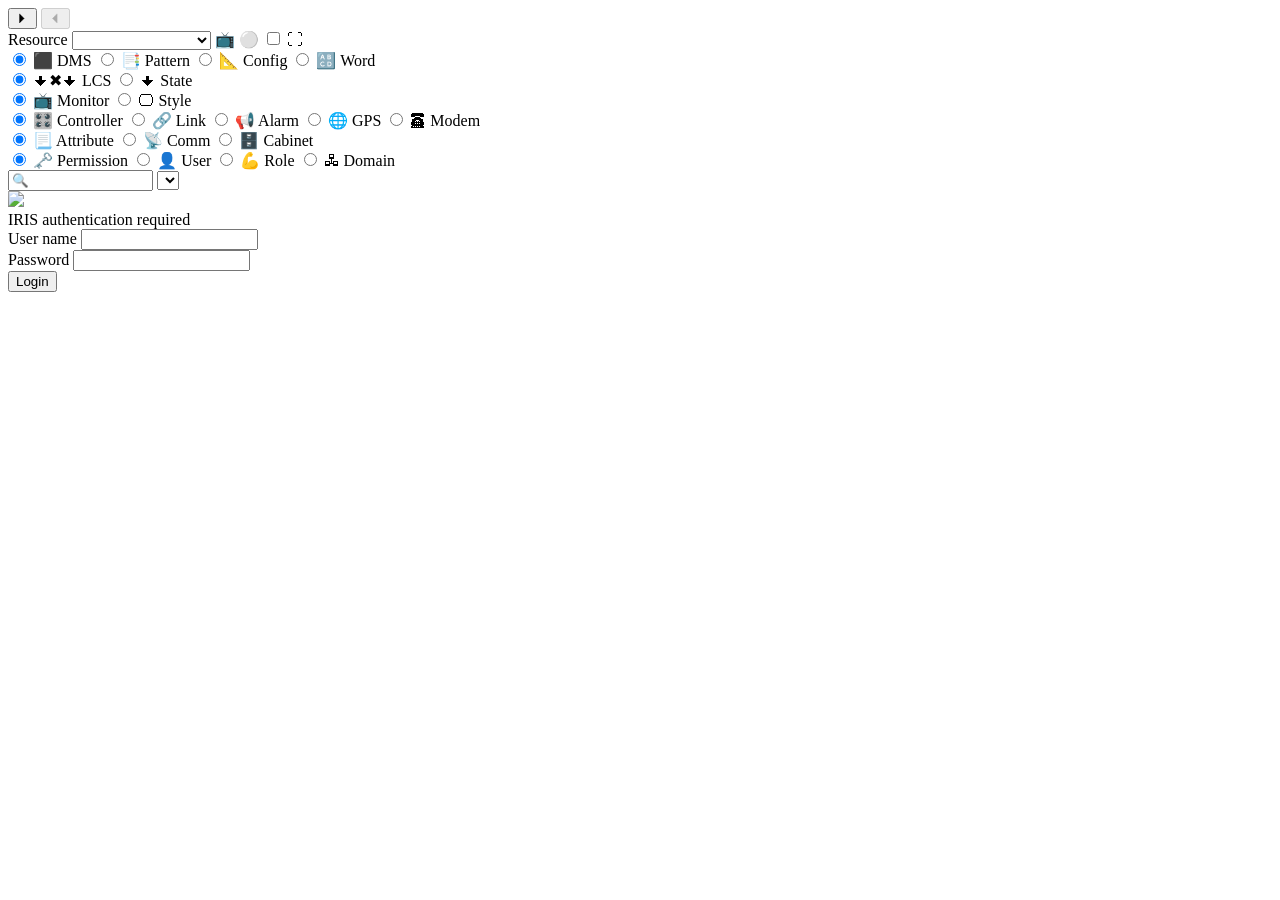
==== bulb/static/index.html @ 3d4e0d6c "bulb: Include `index.html` in `pkg` release" ====
<!DOCTYPE html>
<html>
  <head>
    <meta content="text/html;charset=utf-8" http-equiv="Content-Type">
    <meta name="viewport" content="width=device-width, initial-scale=1.0">
    <title>IRIS</title>
    <link rel="icon" type="image/png" href="bulb/favicon.png">
    <link rel='stylesheet'
          href='https://fonts.googleapis.com/css?family=Overpass'>
    <link rel="stylesheet"
          href="https://unpkg.com/leaflet@1.9.4/dist/leaflet.css"
          crossorigin="anonymous"
          integrity="sha384-sHL9NAb7lN7rfvG5lfHpm643Xkcjzp4jFvuavGOndn6pjVqS6ny56CAt3nsEVT4H">
    <script src="https://unpkg.com/leaflet@1.9.4/dist/leaflet.js"
            crossorigin="anonymous"
            integrity="sha384-cxOPjt7s7Iz04uaHJceBmS+qpjv2JkIHNVcuOrM+YHwZOmJGBXI00mdUXEq65HTH"></script>
    <script src="https://unpkg.com/leaflet.vectorgrid@1.3.0/dist/Leaflet.VectorGrid.bundled.min.js"
            crossorigin="anonymous"
            integrity="sha384-QDTA8MXPewzk8Ryt7UyfUmk+WcHcVYLcxAydowJk1WPgwjdXOIlJIDz25ITLVwTl">
    </script>
    <script src="bulb/map.js" type="text/javascript"></script>
    <script type="module">
      import init from './bulb/bulb.js';
      init();
    </script>
    <link rel="stylesheet" href="bulb/bulb.css">
  </head>
  <body>
    <div class="root">
      <div id="map_pane"></div>
      <div id="divider">
          <button id="hide_sidebar" type="button">🞂</button>
          <button id="show_sidebar" type="button" disabled>🞀</button>
      </div>
      <div id="sidebar">
        <div class="sb_row">
          <label for="sb_resource">Resource</label>
          <select id="sb_resource">
            <option></option>
            <option id="opt_action_plan" class="no-display" value="action_plan">📋 Action Plan</option>
            <option id="opt_beacon" class="no-display" value="beacon">🔆 Beacon</option>
            <option id="opt_camera" class="no-display" value="camera">🎥 Camera</option>
            <option id="opt_dms" class="no-display" value="dms">⬛ DMS</option>
            <option id="opt_gate_arm" class="no-display" value="gate_arm">⫬ Gate Arm</option>
            <option id="opt_incident" class="no-display" value="incident">🚨 Incident</option>
            <option id="opt_lcs" class="no-display" value="lcs">🠟✖🠟 LCS</option>
            <option id="opt_ramp_meter" class="no-display" value="ramp_meter">🚦 Ramp Meter</option>
            <option id="opt_video_monitor" class="no-display" value="video_monitor">📺 Video Monitor</option>
            <option id="opt_weather_sensor" class="no-display" value="weather_sensor">🌦️ Weather Sensor</option>
            <option disabled>────────</option>
            <option id="opt_controller" class="no-display" value="controller">🎛️ Controller</option>
            <option id="opt_detector" class="no-display" value="detector">🚗⬚ Detector</option>
            <option id="opt_permission" class="no-display" value="permission">🗝️ Permission</option>
            <option id="opt_system" class="no-display" value="system_attribute">📃 System</option>
            <option id="opt_toll_zone" class="no-display" value="tag_reader">🏷️ Tag Reader</option>
          </select>
          <label id="sb_monitor" class="sb_label">📺</label>
          <label id="sb_notify" class="sb_label">⚪</label>
          <input id="sb_fullscreen" class="toggle" type="checkbox" aria-label="Toggle fullscreen">
          <label for="sb_fullscreen"> ⛶ </label>
        </div>
        <div id="res_dms_row" class="no-display">
          <input id="res_dms" class="toggle" type="radio" name="res_dms" checked>
          <label for="res_dms">⬛ DMS</label>
          <input id="res_msg_pattern" class="toggle" type="radio" name="res_dms">
          <label for="res_msg_pattern">📑 Pattern</label>
          <input id="res_sign_config" class="toggle" type="radio" name="res_dms">
          <label for="res_sign_config">📐 Config</label>
          <input id="res_word" class="toggle" type="radio" name="res_dms">
          <label for="res_word">🔠 Word</label>
        </div>
        <div id="res_lcs_row" class="no-display">
          <input id="res_lcs" class="toggle" type="radio" name="res_lcs" checked>
          <label for="res_lcs">🠟✖🠟 LCS</label>
          <input id="res_lcs_state" class="toggle" type="radio" name="res_lcs">
          <label for="res_lcs_state">🠟 State</label>
        </div>
        <div id="res_video_monitor_row" class="no-display">
          <input id="res_video_monitor" class="toggle" type="radio" name="res_video" checked>
          <label for="res_video_monitor">📺 Monitor</label>
          <input id="res_monitor_style" class="toggle" type="radio" name="res_video">
          <label for="res_monitor_style">🖵 Style</label>
<!--      <input id="res_flow_stream" class="toggle" type="radio" name="res_video">
          <label for="res_flow_stream">🎞️ Stream</label> -->
        </div>
        <div id="res_controller_row" class="no-display">
          <input id="res_controller" class="toggle" type="radio" name="res_cont" checked>
          <label for="res_controller">🎛️ Controller</label>
          <input id="res_comm_link" class="toggle" type="radio" name="res_cont">
          <label for="res_comm_link">🔗 Link</label>
          <input id="res_alarm" class="toggle" type="radio" name="res_cont">
          <label for="res_alarm">📢 Alarm</label>
          <input id="res_gps" class="toggle" type="radio" name="res_cont">
          <label for="res_gps">🌐 GPS</label>
          <input id="res_modem" class="toggle" type="radio" name="res_cont">
          <label for="res_modem">🖀 Modem</label>
        </div>
        <div id="res_system_row" class="no-display">
          <input id="res_system_attr" class="toggle" type="radio" name="res_system" checked>
          <label for="res_system_attr">📃 Attribute</label>
          <input id="res_comm_config" class="toggle" type="radio" name="res_system">
          <label for="res_comm_config">📡 Comm</label>
          <input id="res_cabinet_style" class="toggle" type="radio" name="res_system">
          <label for="res_cabinet_style">🗄️ Cabinet</label>
        </div>
        <div id="res_permission_row" class="no-display">
          <input id="res_permission" class="toggle" type="radio" name="res_perm" checked>
          <label for="res_permission">🗝️ Permission</label>
          <input id="res_user" class="toggle" type="radio" name="res_perm">
          <label for="res_user">👤 User</label>
          <input id="res_role" class="toggle" type="radio" name="res_perm">
          <label for="res_role">💪 Role</label>
          <input id="res_domain" class="toggle" type="radio" name="res_perm">
          <label for="res_domain">🖧 Domain</label>
        </div>
        <div class="sb_row">
          <input id="sb_search" type="search" placeholder="🔍" size="16">
          <select id="sb_state" aria-label="State"></select>
        </div>
        <div id="sb_list"></div>
        <div id="sb_toast" class="hidden"></div>
        <div id="sb_login" class="hidden">
          <div class="form">
            <div class="row center">
              <img src="bulb/iris.svg">
            </div>
            <div class="row end">
              <span>IRIS authentication required</span>
            </div>
            <div class="row end">
              <label for="login_user">User name</label>
              <input id="login_user" type="text" name="username" autocomplete="username" required>
            </div>
            <div class="row end">
              <label for="login_pass">Password</label>
              <input id="login_pass" type="password" name="password" autocomplete="current-password" required>
            </div>
            <div class="row end">
              <button id="ob_login" type="button">Login</button>
            </div>
          </div>
          <div id="sb_shade"></div>
        </div>
      </div>
    </div>
  </body>
</html>
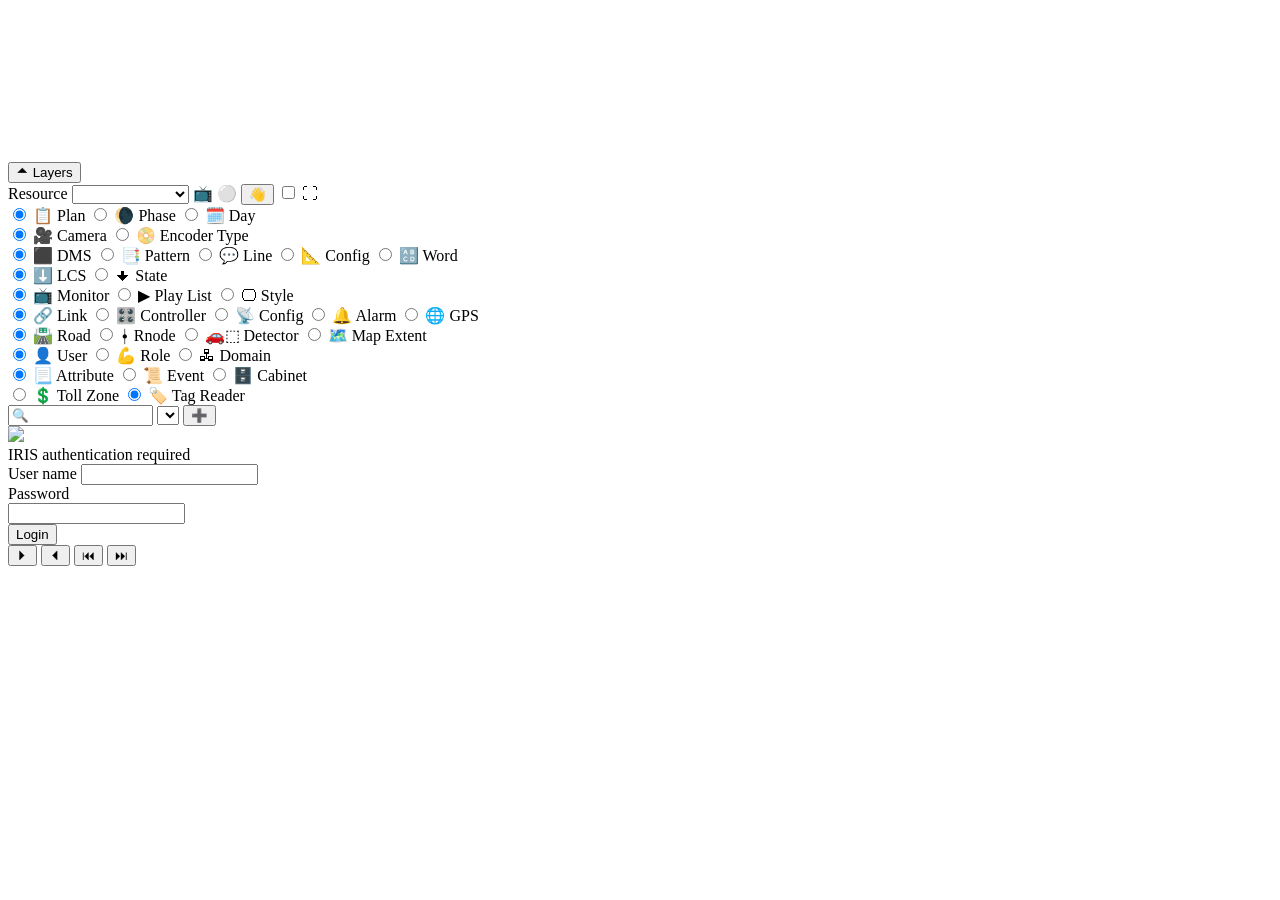
==== commit 831ae8ca: "bulb: layout improvements, allow changing sidebar side" ====
--- a/bulb/static/index.html
+++ b/bulb/static/index.html
@@ -3,123 +3,271 @@
   <head>
     <meta content="text/html;charset=utf-8" http-equiv="Content-Type">
     <meta name="viewport" content="width=device-width, initial-scale=1.0">
-    <title>IRIS</title>
+    <title id="page-title">IRIS</title>
     <link rel="icon" type="image/png" href="bulb/favicon.png">
     <link rel='stylesheet'
           href='https://fonts.googleapis.com/css?family=Overpass'>
-    <link rel="stylesheet"
-          href="https://unpkg.com/leaflet@1.9.4/dist/leaflet.css"
-          crossorigin="anonymous"
-          integrity="sha384-sHL9NAb7lN7rfvG5lfHpm643Xkcjzp4jFvuavGOndn6pjVqS6ny56CAt3nsEVT4H">
-    <script src="https://unpkg.com/leaflet@1.9.4/dist/leaflet.js"
-            crossorigin="anonymous"
-            integrity="sha384-cxOPjt7s7Iz04uaHJceBmS+qpjv2JkIHNVcuOrM+YHwZOmJGBXI00mdUXEq65HTH"></script>
-    <script src="https://unpkg.com/leaflet.vectorgrid@1.3.0/dist/Leaflet.VectorGrid.bundled.min.js"
-            crossorigin="anonymous"
-            integrity="sha384-QDTA8MXPewzk8Ryt7UyfUmk+WcHcVYLcxAydowJk1WPgwjdXOIlJIDz25ITLVwTl">
-    </script>
-    <script src="bulb/map.js" type="text/javascript"></script>
     <script type="module">
       import init from './bulb/bulb.js';
       init();
     </script>
     <link rel="stylesheet" href="bulb/bulb.css">
+    <link rel="stylesheet" href="bulb/wyrm.css">
+    <style id="osm-style">.wyrm-osm { display: none; }</style>
+    <style id="segment-style">.wyrm-segment { display: none; }</style>
+    <style id="controller-style">.wyrm-controller { display: none; }</style>
+    <style id="tag_reader-style">.wyrm-tag_reader { display: none; }</style>
+    <style id="weather_sensor-style">.wyrm-weather_sensor { display: none; }</style>
+    <style id="beacon-style">.wyrm-beacon { display: none; }</style>
+    <style id="gate_arm-style">.wyrm-gate_arm { display: none; }</style>
+    <style id="ramp_meter-style">.wyrm-ramp_meter { display: none; }</style>
+    <style id="camera-style">.wyrm-camera { display: none; }</style>
+    <style id="lcs-style">.wyrm-lcs { display: none; }</style>
+    <style id="dms-style">.wyrm-dms { display: none; }</style>
+    <style id="incident-style">.wyrm-incident { display: none; }</style>
+    <style id="marker-style"></style>
+    <style id="selected-style"></style>
+    <style id="context-style"></style>
+    <style id="wyrm-anim-style"></style>
   </head>
-  <body>
-    <div class="root">
-      <div id="map_pane"></div>
-      <div id="divider">
-          <button id="hide_sidebar" type="button">🞂</button>
-          <button id="show_sidebar" type="button" disabled>🞀</button>
+  <body draggable="false">
+    <div class="no-display">
+      <svg>
+        <defs>
+          <path id="controller-marker" d="M0 0 L24 0 24 14 0 14z M7 4 L17 4 17 2 7 2z M7 8 L9 8 9 6 7 6z M11 8 13 8 13 6 11 6z M15 8 L17 8 17 6 15 6z M7 12 L9 12 9 10 7 10z M11 12 13 12 13 10 11 10z M15 12 L17 12 17 10 15 10z" />
+          <path id="tag_reader-marker" d="M0 -6 L-6 0 A8,8 0 0 0 6 0z M-8 2 A10,10 0 0 0 8 2 L7 1 A9,9 0 0 1 -7 1z M-10 4 A12,12 0 0 0 10 4 L9 3 A11,11 0 0 1 -9 3z M-12 6 A14,14 0 0 0 12 6 L11 5 A13,13 0 0 1 -11 5z" />
+          <path id="weather_sensor-marker" d="M-10 -10 L15 -5 10 0 15 5 -10 10z" />
+          <path id="beacon-marker" d="M0 -16 L4 -9 12 -12 9 -4 16 0 9 4 12 12 4 9 0 20 -4 9 -12 12 -9 4 -16 0 -9 -4 -12 -12 -4 -9z" />
+          <path id="gate_arm-marker" d="M0 0 L10 -8 10 -10 0 -2 -4 -2 -4 8 0 8z" />
+          <g id="ramp_meter-marker">
+            <path d="M0 0 L0 8 A8 8 0 1 0 8 0 L0 0z L8 8" />
+            <path class="locked" d="M4 7 V13 H12 V7 M11 7 C11 5 11 2 8 2 C5 2 5 5 5 7 L7 7 C7 6 7 4 8 4 C9 4 9 6 9 7z" />
+          </g>
+          <path id="camera-marker" d="M0 6 L7 2 10 2 10 6 28 6 28 -6 10 -6 10 -2 7 -2 0 -6z" />
+          <path id="lcs-marker" d="M0 0 L10 0 10 10 0 10z M12 0 L22 0 22 10 12 10z" />
+          <g id="dms-marker">
+            <path d="M0 0 L25 0 25 -5 20 -5 20 -15 15 -15 15 -5 10 -5 10 -15 5 -15 5 -5 0 -5z" />
+            <path class="tolling" d="M8 -14 H7 V-12.5 C5 -12.5 5 -7 7.5 -7 C9 -7 9 -4 7.5 -4 C7 -4 6.5 -4.5 6 -5.5 L5 -4.5 C5.5 -4 6 -2.5 7 -2.5 V-1 H8 V-2.5 C10.5 -2.5 10.5 -8.5 7.5 -8.5 C6.5 -8.5 6.5 -11 7.5 -11 C8 -11 8.5 -10.5 9 -10.5 L9.5 -11.5 C9.5 -11.5 9 -12.5 8 -12.5z" />
+            <path class="parking" d="M5.5 -12.5 C8.5 -12.5 8.5 -12.5 8.5 -10 C8.5 -8 8.5 -8 6.5 -8 V-12 H5.5 V-1 H6.5 V-6.5 C9.5 -6.5 9.5 -6.5 9.5 -10 C9.5 -14 9.5 -14 5.5 -14z" />
+            <path class="wayfinding" d="M11 -1 H14 V-5 C14 -8 16 -9.5 17 -10.5 L19 -9.5 V-14 H14.5 L15.5 -12 C14 -10.5 13 -9 12.5 -8 C12 -9 11 -10.5 9.5 -12 L10.5 -14 H6 V-9.5 L8 -10.5 C9 -9.5 11 -8 11 -5z" />
+          </g>
+          <path id="incident-marker" d="M10 0 L20 6 10 -16 0 6z" />
+        </defs>
+      </svg>
+    </div>
+    <div id="map-pane"></div>
+    <div id="map-menu" class="no-display"></div>
+    <div id="map-controls" class="left">
+      <div id="layer-zoom">
+        <button popovertarget="layer-popover">🞁 Layers</button>
       </div>
+      <div id="map-extents"></div>
+    </div>
+    <div id="layer-popover" popover>
+      <menu id="layer-menu">
+        <li>
+          <label id="current-zoom">10</label>
+          <label>Current Zoom</label>
+        </li>
+        <li class="menu-incident">
+          <input id="incident-zoom" type="number" value="10" min="6" max="18">
+          <label for="incident-zoom">🚨 Incident</label>
+        </li>
+        <li class="menu-dms">
+          <input id="dms-zoom" type="number" value="11" min="6" max="18">
+          <label for="dms-zoom">⬛ DMS</label>
+        </li>
+        <li class="menu-lcs">
+          <input id="lcs-zoom" type="number" value="14" min="6" max="18">
+          <label for="lcs-zoom">⬇️ LCS</label>
+        </li>
+        <li class="menu-camera">
+          <input id="camera-zoom" type="number" value="13" min="6" max="18">
+          <label for="camera-zoom">🎥 Camera</label>
+        </li>
+        <li class="menu-ramp_meter">
+          <input id="ramp_meter-zoom" type="number" value="15" min="6" max="18">
+          <label for="ramp_meter-zoom">🚦 Ramp Meter</label>
+        </li>
+        <li class="menu-gate_arm">
+          <input id="gate_arm-zoom" type="number" value="15" min="6" max="18">
+          <label for="gate_arm-zoom">⫬ Gate Arm</label>
+        </li>
+        <li class="menu-beacon">
+          <input id="beacon-zoom" type="number" value="14" min="6" max="18">
+          <label for="beacon-zoom">🔆 Beacon</label>
+        </li>
+        <li class="menu-weather_sensor">
+          <input id="weather_sensor-zoom" type="number" value="12" min="6" max="18">
+          <label for="weather_sensor-zoom">🌦️ Weather Sensor</label>
+        </li>
+        <li class="menu-tag_reader">
+          <input id="tag_reader-zoom" type="number" value="15" min="6" max="18">
+          <label for="tag_reader-zoom">🏷️ Tag Reader</label>
+        </li>
+        <li class="menu-controller">
+          <input id="controller-zoom" type="number" value="16" min="6" max="18">
+          <label for="controller-zoom">🎛️ Controller</label>
+        </li>
+        <li class="menu-osm">
+          <input id="osm-zoom" type="number" value="6" min="6" max="18">
+          <label for="osm-zoom">© <a href="https://www.openstreetmap.org/" target="_blank" rel="noopener noreferrer">OpenStreetMap</a></label>
+        </li>
+      </menu>
+    </div>
+    <div id="side-pane" class="right">
       <div id="sidebar">
         <div class="sb_row">
-          <label for="sb_resource">Resource</label>
-          <select id="sb_resource">
+          <label for="sb-resource">Resource</label>
+          <select id="sb-resource">
             <option></option>
-            <option id="opt_action_plan" class="no-display" value="action_plan">📋 Action Plan</option>
-            <option id="opt_beacon" class="no-display" value="beacon">🔆 Beacon</option>
-            <option id="opt_camera" class="no-display" value="camera">🎥 Camera</option>
-            <option id="opt_dms" class="no-display" value="dms">⬛ DMS</option>
-            <option id="opt_gate_arm" class="no-display" value="gate_arm">⫬ Gate Arm</option>
-            <option id="opt_incident" class="no-display" value="incident">🚨 Incident</option>
-            <option id="opt_lcs" class="no-display" value="lcs">🠟✖🠟 LCS</option>
-            <option id="opt_ramp_meter" class="no-display" value="ramp_meter">🚦 Ramp Meter</option>
-            <option id="opt_video_monitor" class="no-display" value="video_monitor">📺 Video Monitor</option>
-            <option id="opt_weather_sensor" class="no-display" value="weather_sensor">🌦️ Weather Sensor</option>
+            <option id="opt-action_plan" class="no-display" value="action_plan">
+              <span aria-hidden="true">📋</span> Action Plan
+            </option>
+            <option id="opt-beacon" class="no-display" value="beacon">
+              <span aria-hidden="true">🔆</span> Beacon
+            </option>
+            <option id="opt-camera" class="no-display" value="camera">
+              <span aria-hidden="true">🎥</span> Camera
+            </option>
+            <option id="opt-dms" class="no-display" value="dms">
+              <span aria-hidden="true">⬛</span> DMS
+            </option>
+            <option id="opt-gate_arm" class="no-display" value="gate_arm">
+              <span aria-hidden="true">⫬</span> Gate Arm
+            </option>
+            <option id="opt-incident" class="no-display" value="incident">
+              <span aria-hidden="true">🚨</span> Incident
+            </option>
+            <option id="opt-lcs" class="no-display" value="lcs">
+              <span aria-hidden="true">⬇️</span> LCS
+            </option>
+            <option id="opt-ramp_meter" class="no-display" value="ramp_meter">
+              <span aria-hidden="true">🚦</span> Ramp Meter
+            </option>
+            <option id="opt-video_monitor" class="no-display" value="video_monitor">
+              <span aria-hidden="true">📺</span> Video
+            </option>
+            <option id="opt-weather_sensor" class="no-display" value="weather_sensor">
+              <span aria-hidden="true">🌦️</span> Weather
+            </option>
             <option disabled>────────</option>
-            <option id="opt_controller" class="no-display" value="controller">🎛️ Controller</option>
-            <option id="opt_detector" class="no-display" value="detector">🚗⬚ Detector</option>
-            <option id="opt_permission" class="no-display" value="permission">🗝️ Permission</option>
-            <option id="opt_system" class="no-display" value="system_attribute">📃 System</option>
-            <option id="opt_toll_zone" class="no-display" value="tag_reader">🏷️ Tag Reader</option>
+            <option id="opt-comm_config" class="no-display" value="comm_config">
+              <span aria-hidden="true">📡</span> Comm
+            </option>
+            <option id="opt-road" class="no-display" value="road">
+              <span aria-hidden="true">🛣️</span> Road
+            </option>
+            <option id="opt-permission" class="no-display" value="permission">
+              <span aria-hidden="true">🗝️</span> Permission
+            </option>
+            <option id="opt-system_attribute" class="no-display" value="system_attribute">
+              <span aria-hidden="true">📃</span> System
+            </option>
+            <option id="opt-toll_zone" class="no-display" value="toll_zone">
+              <span aria-hidden="true">💲</span> Tolling
+            </option>
           </select>
-          <label id="sb_monitor" class="sb_label">📺</label>
-          <label id="sb_notify" class="sb_label">⚪</label>
-          <input id="sb_fullscreen" class="toggle" type="checkbox" aria-label="Toggle fullscreen">
-          <label for="sb_fullscreen"> ⛶ </label>
-        </div>
-        <div id="res_dms_row" class="no-display">
-          <input id="res_dms" class="toggle" type="radio" name="res_dms" checked>
-          <label for="res_dms">⬛ DMS</label>
-          <input id="res_msg_pattern" class="toggle" type="radio" name="res_dms">
-          <label for="res_msg_pattern">📑 Pattern</label>
-          <input id="res_sign_config" class="toggle" type="radio" name="res_dms">
-          <label for="res_sign_config">📐 Config</label>
-          <input id="res_word" class="toggle" type="radio" name="res_dms">
-          <label for="res_word">🔠 Word</label>
-        </div>
-        <div id="res_lcs_row" class="no-display">
-          <input id="res_lcs" class="toggle" type="radio" name="res_lcs" checked>
-          <label for="res_lcs">🠟✖🠟 LCS</label>
-          <input id="res_lcs_state" class="toggle" type="radio" name="res_lcs">
-          <label for="res_lcs_state">🠟 State</label>
-        </div>
-        <div id="res_video_monitor_row" class="no-display">
-          <input id="res_video_monitor" class="toggle" type="radio" name="res_video" checked>
-          <label for="res_video_monitor">📺 Monitor</label>
-          <input id="res_monitor_style" class="toggle" type="radio" name="res_video">
-          <label for="res_monitor_style">🖵 Style</label>
-<!--      <input id="res_flow_stream" class="toggle" type="radio" name="res_video">
-          <label for="res_flow_stream">🎞️ Stream</label> -->
-        </div>
-        <div id="res_controller_row" class="no-display">
-          <input id="res_controller" class="toggle" type="radio" name="res_cont" checked>
-          <label for="res_controller">🎛️ Controller</label>
-          <input id="res_comm_link" class="toggle" type="radio" name="res_cont">
-          <label for="res_comm_link">🔗 Link</label>
-          <input id="res_alarm" class="toggle" type="radio" name="res_cont">
-          <label for="res_alarm">📢 Alarm</label>
-          <input id="res_gps" class="toggle" type="radio" name="res_cont">
-          <label for="res_gps">🌐 GPS</label>
-          <input id="res_modem" class="toggle" type="radio" name="res_cont">
-          <label for="res_modem">🖀 Modem</label>
-        </div>
-        <div id="res_system_row" class="no-display">
-          <input id="res_system_attr" class="toggle" type="radio" name="res_system" checked>
-          <label for="res_system_attr">📃 Attribute</label>
-          <input id="res_comm_config" class="toggle" type="radio" name="res_system">
-          <label for="res_comm_config">📡 Comm</label>
-          <input id="res_cabinet_style" class="toggle" type="radio" name="res_system">
-          <label for="res_cabinet_style">🗄️ Cabinet</label>
-        </div>
-        <div id="res_permission_row" class="no-display">
-          <input id="res_permission" class="toggle" type="radio" name="res_perm" checked>
-          <label for="res_permission">🗝️ Permission</label>
-          <input id="res_user" class="toggle" type="radio" name="res_perm">
-          <label for="res_user">👤 User</label>
-          <input id="res_role" class="toggle" type="radio" name="res_perm">
-          <label for="res_role">💪 Role</label>
-          <input id="res_domain" class="toggle" type="radio" name="res_perm">
-          <label for="res_domain">🖧 Domain</label>
+          <label id="sb-monitor" class="sb_label">📺</label>
+          <label id="sb-notify" class="sb_label">⚪</label>
+          <button id="sb-logout" aria-label="Logout">👋</button>
+          <input id="sb-fullscreen" class="toggle" type="checkbox" aria-label="Toggle fullscreen">
+          <label for="sb-fullscreen"> ⛶ </label>
+        </div>
+        <div id="row-action_plan" class="no-display">
+          <input id="res-action_plan" class="toggle" type="radio" name="rdo-plan" checked>
+          <label for="res-action_plan">📋 Plan</label>
+          <input id="res-plan_phase" class="toggle" type="radio" name="rdo-plan">
+          <label for="res-plan_phase">🌘 Phase</label>
+          <input id="res-day_plan" class="toggle" type="radio" name="rdo-plan">
+          <label for="res-day_plan">🗓️ Day</label>
+        </div>
+        <div id="row-camera" class="no-display">
+          <input id="res-camera" class="toggle" type="radio" name="rdo-cam" checked>
+          <label for="res-camera">🎥 Camera</label>
+          <input id="res-encoder_type" class="toggle" type="radio" name="rdo-cam">
+          <label for="res-encoder_type">📀 Encoder Type</label>
+        </div>
+        <div id="row-dms" class="no-display">
+          <input id="res-dms" class="toggle" type="radio" name="rdo-dms" checked>
+          <label for="res-dms">⬛&nbsp;DMS</label>
+          <input id="res-msg_pattern" class="toggle" type="radio" name="rdo-dms">
+          <label for="res-msg_pattern">📑&nbsp;Pattern</label>
+          <input id="res-msg_line" class="toggle" type="radio" name="rdo-dms">
+          <label for="res-msg_line">💬&nbsp;Line</label>
+          <input id="res-sign_config" class="toggle" type="radio" name="rdo-dms">
+          <label for="res-sign_config">📐&nbsp;Config</label>
+          <input id="res-word" class="toggle" type="radio" name="rdo-dms">
+          <label for="res-word">🔠&nbsp;Word</label>
+        </div>
+        <div id="row-lcs" class="no-display">
+          <input id="res-lcs" class="toggle" type="radio" name="rdo-lcs" checked>
+          <label for="res-lcs">⬇️ LCS</label>
+          <input id="res-lcs_state" class="toggle" type="radio" name="rdo-lcs">
+          <label for="res-lcs_state">🠟 State</label>
+        </div>
+        <div id="row-video_monitor" class="no-display">
+          <input id="res-video_monitor" class="toggle" type="radio" name="rdo-vid" checked>
+          <label for="res-video_monitor">📺 Monitor</label>
+          <input id="res-play_list" class="toggle" type="radio" name="rdo-vid">
+          <label for="res-play_list">▶︎ Play List</label>
+          <input id="res-monitor_style" class="toggle" type="radio" name="rdo-vid">
+          <label for="res-monitor_style">🖵 Style</label>
+<!--      <input id="res-flow_stream" class="toggle" type="radio" name="rdo-vid">
+          <label for="res-flow_stream">🎞️ Stream</label> -->
+        </div>
+        <div id="row-comm_config" class="no-display">
+          <input id="res-comm_link" class="toggle" type="radio" name="rdo-comm" checked>
+          <label for="res-comm_link">🔗 Link</label>
+          <input id="res-controller" class="toggle" type="radio" name="rdo-comm">
+          <label for="res-controller">🎛️ Controller</label>
+          <input id="res-comm_config" class="toggle" type="radio" name="rdo-comm">
+          <label for="res-comm_config">📡 Config</label>
+          <input id="res-alarm" class="toggle" type="radio" name="rdo-comm">
+          <label for="res-alarm">🔔 Alarm</label>
+          <input id="res-gps" class="toggle" type="radio" name="rdo-comm">
+          <label for="res-gps">🌐 GPS</label>
+        </div>
+        <div id="row-road" class="no-display">
+          <input id="res-road" class="toggle" type="radio" name="rdo-road" checked>
+          <label for="res-road">🛣️ Road</label>
+          <input id="res-r_node" class="toggle" type="radio" name="rdo-road">
+          <label for="res-r_node">⍿ Rnode</label>
+          <input id="res-detector" class="toggle" type="radio" name="rdo-road">
+          <label for="res-detector">🚗⬚ Detector</label>
+          <input id="res-map_extent" class="toggle" type="radio" name="rdo-road">
+          <label for="res-map_extent">🗺️ Map Extent</label>
+        </div>
+        <div id="row-permission" class="no-display">
+          <input id="res-user_id" class="toggle" type="radio" name="rdo-perm" checked>
+          <label for="res-user_id">👤 User</label>
+          <input id="res-role" class="toggle" type="radio" name="rdo-perm">
+          <label for="res-role">💪 Role</label>
+          <input id="res-domain" class="toggle" type="radio" name="rdo-perm">
+          <label for="res-domain">🖧 Domain</label>
+        </div>
+        <div id="row-system_attribute" class="no-display">
+          <input id="res-system_attribute" class="toggle" type="radio" name="rdo-sys" checked>
+          <label for="res-system_attribute">📃 Attribute</label>
+          <input id="res-event_config" class="toggle" type="radio" name="rdo-sys">
+          <label for="res-event_config">📜 Event</label>
+          <input id="res-cabinet_style" class="toggle" type="radio" name="rdo-sys">
+          <label for="res-cabinet_style">🗄️ Cabinet</label>
+        </div>
+        <div id="row-toll_zone" class="no-display">
+          <input id="res-toll_zone" class="toggle" type="radio" name="rdo-toll">
+          <label for="res-toll_zone">💲 Toll Zone</label>
+          <input id="res-tag_reader" class="toggle" type="radio" name="rdo-toll" checked>
+          <label for="res-tag_reader">🏷️ Tag Reader</label>
         </div>
         <div class="sb_row">
-          <input id="sb_search" type="search" placeholder="🔍" size="16">
-          <select id="sb_state" aria-label="State"></select>
-        </div>
-        <div id="sb_list"></div>
-        <div id="sb_toast" class="hidden"></div>
-        <div id="sb_login" class="hidden">
+          <input id="sb-search" type="search" placeholder="🔍" size="16">
+          <select id="sb-state" aria-label="State"></select>
+          <button id="sb-add" type="button">➕</button>
+        </div>
+        <div id="sb-cards"></div>
+        <div id="sb-toast" class="hidden"></div>
+        <div id="sb-auth" class="hidden">
           <div class="form">
             <div class="row center">
               <img src="bulb/iris.svg">
@@ -133,14 +281,23 @@
             </div>
             <div class="row end">
               <label for="login_pass">Password</label>
-              <input id="login_pass" type="password" name="password" autocomplete="current-password" required>
+              <div style="position: relative;">
+                <input id="login_pass" type="password" name="password" autocomplete="current-password" required>
+                <div id="login_loading_bar" class="loading_bar"></div>
+              </div>
             </div>
             <div class="row end">
-              <button id="ob_login" type="button">Login</button>
+              <button id="sb-login" type="button">Login</button>
             </div>
           </div>
-          <div id="sb_shade"></div>
-        </div>
+          <div id="sb-shade"></div>
+        </div>
+      </div>
+      <div id="divider">
+          <button id="hide_sidebar" title="Hide sidebar" type="button">🞂</button>
+          <button id="show_sidebar" title="Show sidebar" type="button" class="no-display">🞀</button>
+          <button id="left_sidebar" title="Dock sidebar on left" type="button">⏮</button>
+          <button id="right_sidebar" title="Dock sidebar on right" type="button" class="no-display">⏭</button>
       </div>
     </div>
   </body>
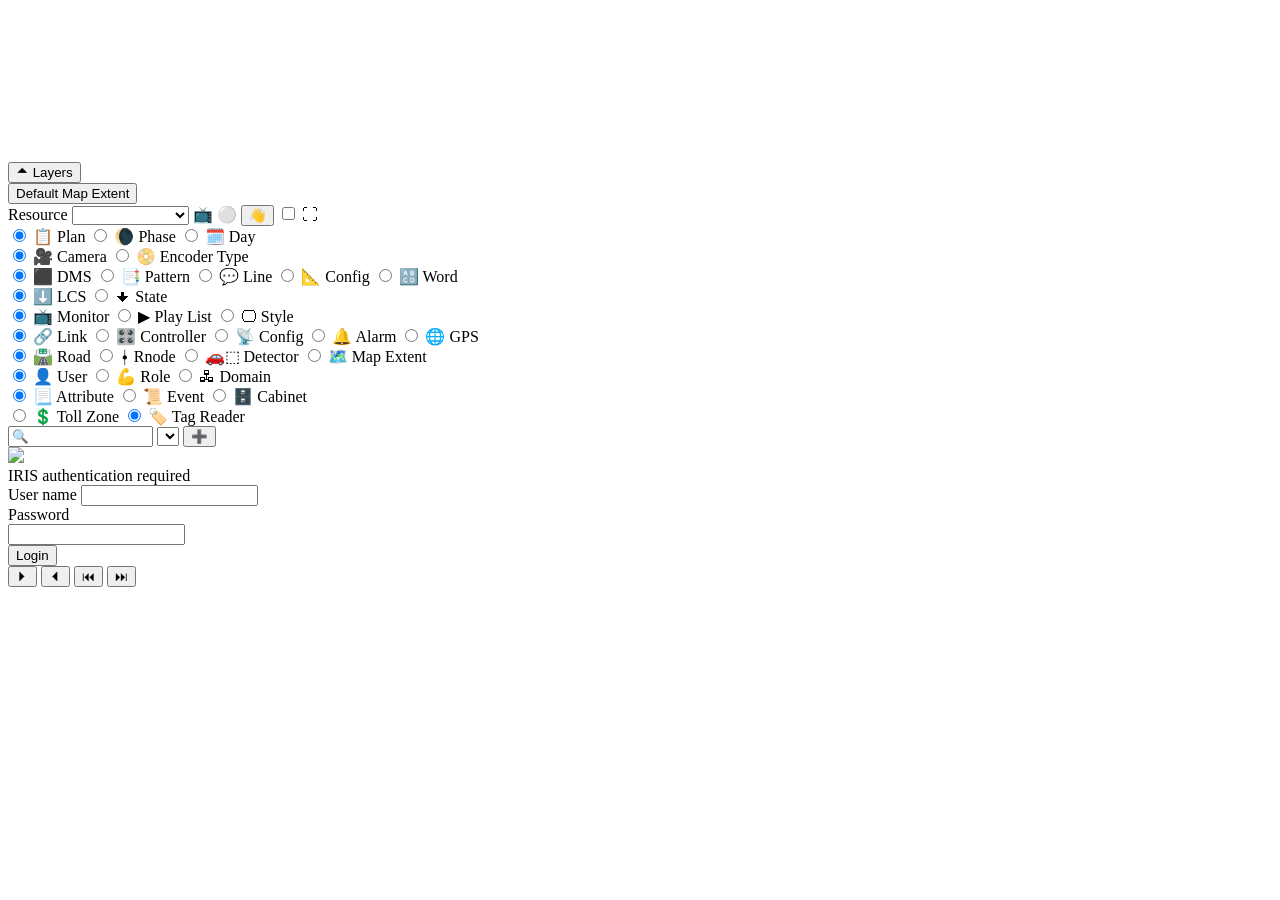
==== commit 8e836bbc: "bulb: fixes/improvements for map controls" ====
--- a/bulb/static/index.html
+++ b/bulb/static/index.html
@@ -61,7 +61,10 @@
       <div id="layer-zoom">
         <button popovertarget="layer-popover">🞁 Layers</button>
       </div>
-      <div id="map-extents"></div>
+      <div id="map-extents">
+        <button id="default-extent">Default Map Extent</button>
+        <div id="map-extents-dynamic"></div>
+      </div>
     </div>
     <div id="layer-popover" popover>
       <menu id="layer-menu">
@@ -116,7 +119,7 @@
       </menu>
     </div>
     <div id="side-pane" class="right">
-      <div id="sidebar">
+      <div id="sidebar" class="show">
         <div class="sb_row">
           <label for="sb-resource">Resource</label>
           <select id="sb-resource">
@@ -295,9 +298,9 @@
       </div>
       <div id="divider">
           <button id="hide_sidebar" title="Hide sidebar" type="button">🞂</button>
-          <button id="show_sidebar" title="Show sidebar" type="button" class="no-display">🞀</button>
+          <button id="show_sidebar" title="Show sidebar" type="button">🞀</button>
           <button id="left_sidebar" title="Dock sidebar on left" type="button">⏮</button>
-          <button id="right_sidebar" title="Dock sidebar on right" type="button" class="no-display">⏭</button>
+          <button id="right_sidebar" title="Dock sidebar on right" type="button">⏭</button>
       </div>
     </div>
   </body>
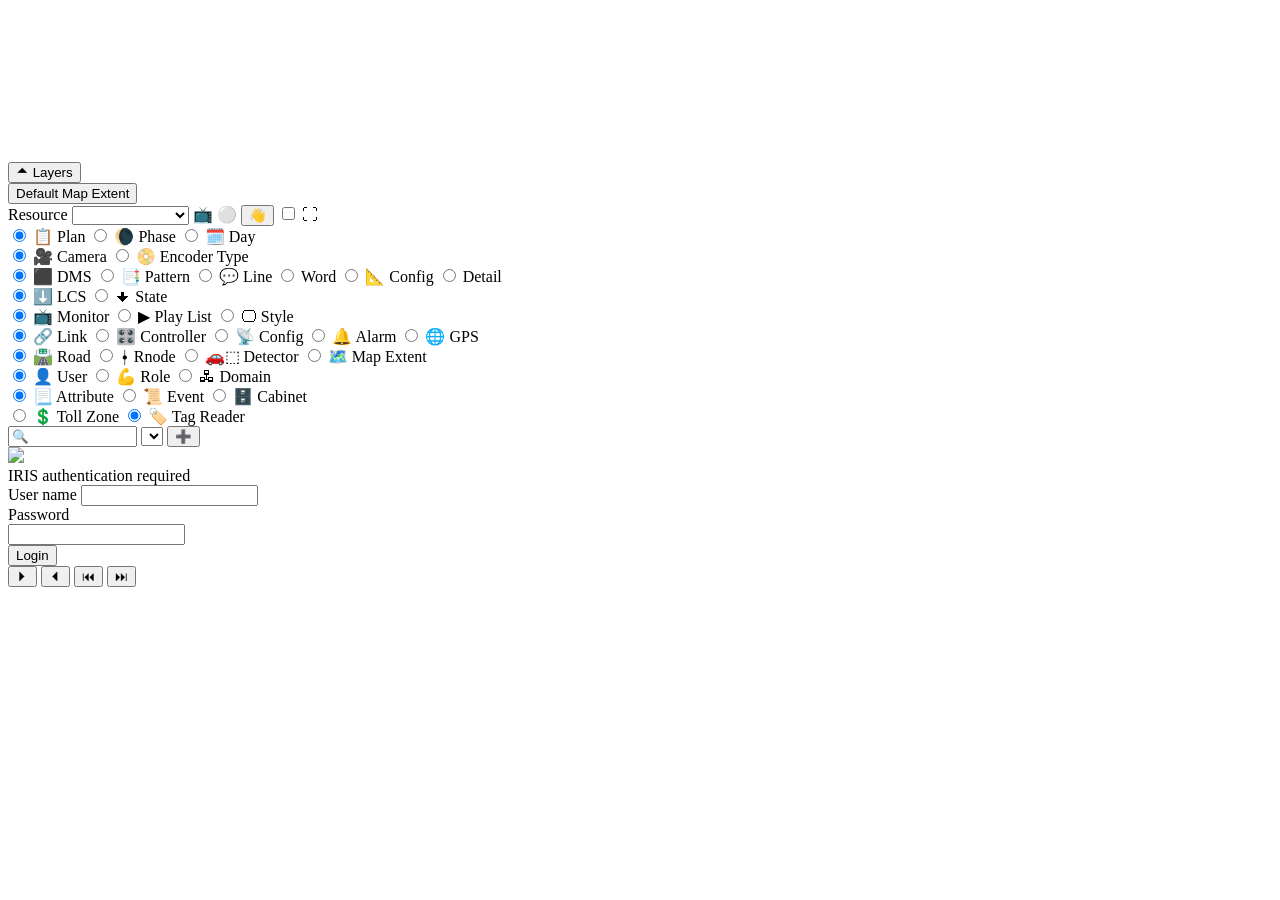
==== commit 93748274: "bulb: use custom DMS dropdown instead of select" ====
--- a/bulb/static/index.html
+++ b/bulb/static/index.html
@@ -34,36 +34,36 @@
     <div class="no-display">
       <svg>
         <defs>
-          <path id="controller-marker" d="M0 0 L24 0 24 14 0 14z M7 4 L17 4 17 2 7 2z M7 8 L9 8 9 6 7 6z M11 8 13 8 13 6 11 6z M15 8 L17 8 17 6 15 6z M7 12 L9 12 9 10 7 10z M11 12 13 12 13 10 11 10z M15 12 L17 12 17 10 15 10z" />
-          <path id="tag_reader-marker" d="M0 -6 L-6 0 A8,8 0 0 0 6 0z M-8 2 A10,10 0 0 0 8 2 L7 1 A9,9 0 0 1 -7 1z M-10 4 A12,12 0 0 0 10 4 L9 3 A11,11 0 0 1 -9 3z M-12 6 A14,14 0 0 0 12 6 L11 5 A13,13 0 0 1 -11 5z" />
-          <path id="weather_sensor-marker" d="M-10 -10 L15 -5 10 0 15 5 -10 10z" />
-          <path id="beacon-marker" d="M0 -16 L4 -9 12 -12 9 -4 16 0 9 4 12 12 4 9 0 20 -4 9 -12 12 -9 4 -16 0 -9 -4 -12 -12 -4 -9z" />
-          <path id="gate_arm-marker" d="M0 0 L10 -8 10 -10 0 -2 -4 -2 -4 8 0 8z" />
-          <g id="ramp_meter-marker">
+          <path id="controller-icon" d="M0 0 L24 0 24 14 0 14z M7 4 L17 4 17 2 7 2z M7 8 L9 8 9 6 7 6z M11 8 13 8 13 6 11 6z M15 8 L17 8 17 6 15 6z M7 12 L9 12 9 10 7 10z M11 12 13 12 13 10 11 10z M15 12 L17 12 17 10 15 10z" />
+          <path id="tag_reader-icon" d="M0 -6 L-6 0 A8,8 0 0 0 6 0z M-8 2 A10,10 0 0 0 8 2 L7 1 A9,9 0 0 1 -7 1z M-10 4 A12,12 0 0 0 10 4 L9 3 A11,11 0 0 1 -9 3z M-12 6 A14,14 0 0 0 12 6 L11 5 A13,13 0 0 1 -11 5z" />
+          <path id="weather_sensor-icon" d="M-10 -10 L15 -5 10 0 15 5 -10 10z" />
+          <path id="beacon-icon" d="M0 -16 L4 -9 12 -12 9 -4 16 0 9 4 12 12 4 9 0 20 -4 9 -12 12 -9 4 -16 0 -9 -4 -12 -12 -4 -9z" />
+          <path id="gate_arm-icon" d="M0 0 L10 -8 10 -10 0 -2 -4 -2 -4 8 0 8z" />
+          <g id="ramp_meter-icon">
             <path d="M0 0 L0 8 A8 8 0 1 0 8 0 L0 0z L8 8" />
             <path class="locked" d="M4 7 V13 H12 V7 M11 7 C11 5 11 2 8 2 C5 2 5 5 5 7 L7 7 C7 6 7 4 8 4 C9 4 9 6 9 7z" />
           </g>
-          <path id="camera-marker" d="M0 6 L7 2 10 2 10 6 28 6 28 -6 10 -6 10 -2 7 -2 0 -6z" />
-          <path id="lcs-marker" d="M0 0 L10 0 10 10 0 10z M12 0 L22 0 22 10 12 10z" />
-          <g id="dms-marker">
+          <path id="camera-icon" d="M0 6 L7 2 10 2 10 6 28 6 28 -6 10 -6 10 -2 7 -2 0 -6z" />
+          <path id="lcs-icon" d="M0 0 L10 0 10 10 0 10z M12 0 L22 0 22 10 12 10z" />
+          <g id="dms-icon">
             <path d="M0 0 L25 0 25 -5 20 -5 20 -15 15 -15 15 -5 10 -5 10 -15 5 -15 5 -5 0 -5z" />
             <path class="tolling" d="M8 -14 H7 V-12.5 C5 -12.5 5 -7 7.5 -7 C9 -7 9 -4 7.5 -4 C7 -4 6.5 -4.5 6 -5.5 L5 -4.5 C5.5 -4 6 -2.5 7 -2.5 V-1 H8 V-2.5 C10.5 -2.5 10.5 -8.5 7.5 -8.5 C6.5 -8.5 6.5 -11 7.5 -11 C8 -11 8.5 -10.5 9 -10.5 L9.5 -11.5 C9.5 -11.5 9 -12.5 8 -12.5z" />
             <path class="parking" d="M5.5 -12.5 C8.5 -12.5 8.5 -12.5 8.5 -10 C8.5 -8 8.5 -8 6.5 -8 V-12 H5.5 V-1 H6.5 V-6.5 C9.5 -6.5 9.5 -6.5 9.5 -10 C9.5 -14 9.5 -14 5.5 -14z" />
             <path class="wayfinding" d="M11 -1 H14 V-5 C14 -8 16 -9.5 17 -10.5 L19 -9.5 V-14 H14.5 L15.5 -12 C14 -10.5 13 -9 12.5 -8 C12 -9 11 -10.5 9.5 -12 L10.5 -14 H6 V-9.5 L8 -10.5 C9 -9.5 11 -8 11 -5z" />
           </g>
-          <path id="incident-marker" d="M10 0 L20 6 10 -16 0 6z" />
+          <path id="incident-icon" d="M10 0 L20 6 10 -16 0 6z" />
         </defs>
       </svg>
     </div>
     <div id="map-pane"></div>
-    <div id="map-menu" class="no-display"></div>
+    <div id="map-contextmenu" popover></div>
     <div id="map-controls" class="left">
       <div id="layer-zoom">
         <button popovertarget="layer-popover">🞁 Layers</button>
       </div>
       <div id="map-extents">
         <button id="default-extent">Default Map Extent</button>
-        <div id="map-extents-dynamic"></div>
+        <div id="map-extents-container" class="dropdown hoverable"></div>
       </div>
     </div>
     <div id="layer-popover" popover>
@@ -120,7 +120,7 @@
     </div>
     <div id="side-pane" class="right">
       <div id="sidebar" class="show">
-        <div class="sb_row">
+        <div class="single-line">
           <label for="sb-resource">Resource</label>
           <select id="sb-resource">
             <option></option>
@@ -198,10 +198,12 @@
           <label for="res-msg_pattern">📑&nbsp;Pattern</label>
           <input id="res-msg_line" class="toggle" type="radio" name="rdo-dms">
           <label for="res-msg_line">💬&nbsp;Line</label>
+          <input id="res-word" class="toggle" type="radio" name="rdo-dms">
+          <label for="res-word">Word</label>
           <input id="res-sign_config" class="toggle" type="radio" name="rdo-dms">
           <label for="res-sign_config">📐&nbsp;Config</label>
-          <input id="res-word" class="toggle" type="radio" name="rdo-dms">
-          <label for="res-word">🔠&nbsp;Word</label>
+          <input id="res-sign_detail" class="toggle" type="radio" name="rdo-dms">
+          <label for="res-sign_detail">Detail</label>
         </div>
         <div id="row-lcs" class="no-display">
           <input id="res-lcs" class="toggle" type="radio" name="rdo-lcs" checked>
@@ -263,8 +265,8 @@
           <input id="res-tag_reader" class="toggle" type="radio" name="rdo-toll" checked>
           <label for="res-tag_reader">🏷️ Tag Reader</label>
         </div>
-        <div class="sb_row">
-          <input id="sb-search" type="search" placeholder="🔍" size="16">
+        <div class="single-line">
+          <input id="sb-search" type="search" placeholder="🔍" size="14">
           <select id="sb-state" aria-label="State"></select>
           <button id="sb-add" type="button">➕</button>
         </div>
